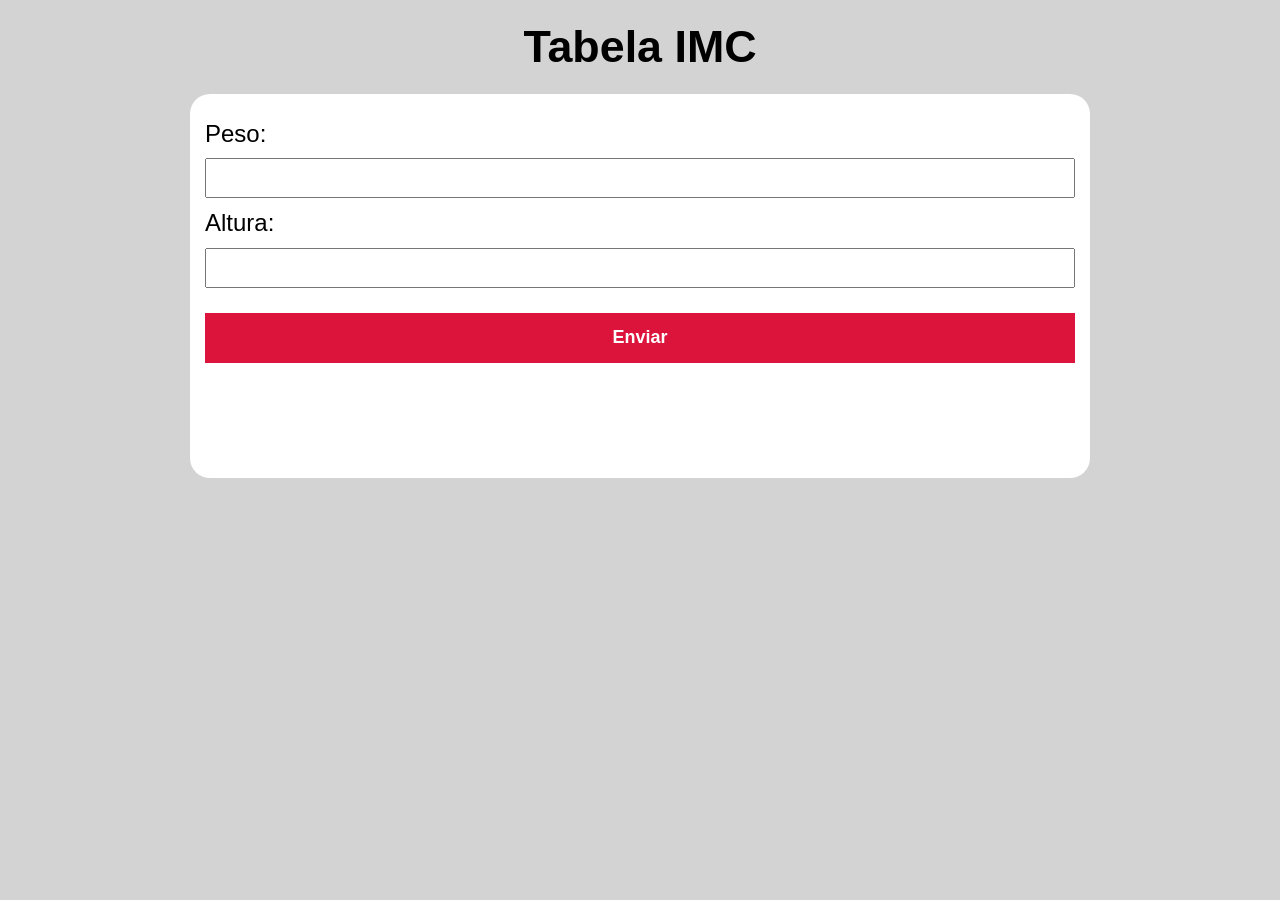
==== index.html @ 20fc3ce3 "att" ====
<!DOCTYPE html>
<html lang="pt-br">

<head>
    <meta charset="UTF-8">
    <meta http-equiv="X-UA-Compatible" content="IE=edge">
    <meta name="viewport" content="width=device-width, initial-scale=1.0">
    <link rel="stylesheet" href="assets/css/style.css">
    <title>Calcule seu IMC</title>
</head>

<body>
    <h1>Tabela IMC</h1>
    <form id="form1">
    <section id="container">
      
       
            <label for="peso">Peso:</label>
            <input type="text" name="peso" id="ipeso">
            <label for="altura">Altura:</label>
            <input type="text" name="altura" id="ialtura">
            <button id='butao' onclick="clicar()">Enviar</button>
        </form>
        <p id="resposta"></p>
        <p id="text"></p>
</section>

<script src="assets/js/script.js"></script>
</body>

</html>
---- assets/css/style.css ----
* {
    box-sizing:border-box;
    outline:0;
}

@import url('https://fonts.googleapis.com/css2?family=Montserrat:wght@500;600;700;800;900&family=Open+Sans:ital,wght@0,400;0,700;1,400&display=swap');


:root {
    --font01:'Montserrat', sans-serif;
    --font02: 'Open Sans', sans-serif;
}
body {
   
    background-color: lightgray;
    font-family:var(--font02);
    font-size:1.4em;
    line-height:1.5em;
    text-align:justify;
}

#container {
    max-width:100vh;
    padding:15px;
    margin: auto;
    border-radius:20px;
    margin-bottom:10px;
    background:#FFF;
    min-height:30vw;
}

h1 {
    text-align:center;
}
form, input, label, button {
    display:block;
    width:100%;
    height:100%;
   margin-top:8px;
}

form,input {
    font-size:24px;
    height:40px;
    padding:0 20px;
}

 input:focus {
    outline:1px solid crimson;
}
  
button {
    border:none;
    background-color:crimson;
    color:#FFF;
    height:50px;
    font-size:18px;
    font-weight:bold;
    cursor:pointer;
    margin-top:25px;
}

.paragrafo-resultado {
    background:red;
    color:white;
    font-weight:bold;
    padding:5px;
}
#resposta {
    text-align:center;
}
.ruim {
    background-color:red;
    padding:5px;
    color:white;
    text-align:center;
}

.bom {
    background-color:greenyellow;
    padding:5px;
    text-align:center;
    
}
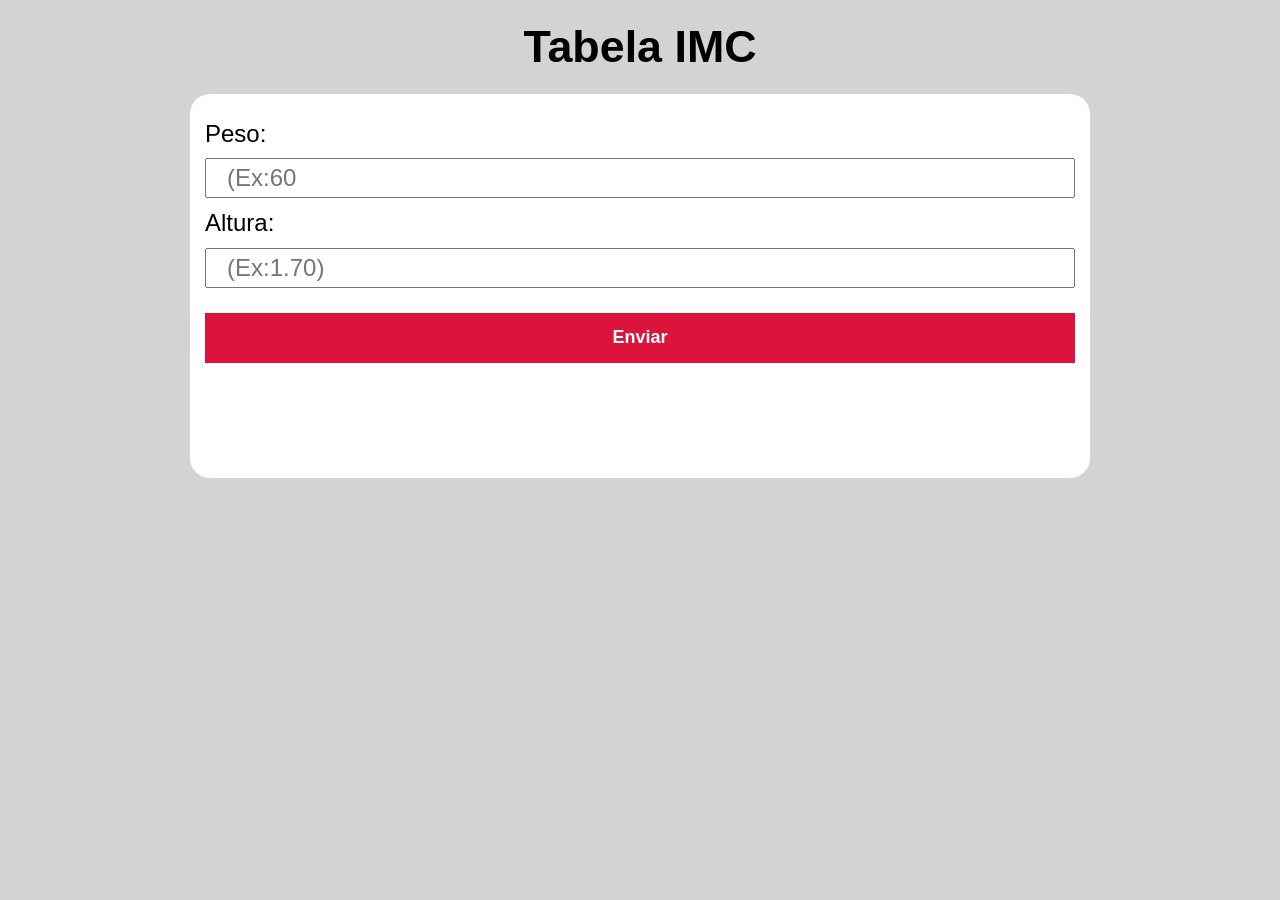
==== commit 81ec7fe6: "placeholder" ====
--- a/index.html
+++ b/index.html
@@ -16,9 +16,9 @@
       
        
             <label for="peso">Peso:</label>
-            <input type="text" name="peso" id="ipeso">
+            <input type="text" name="peso" id="ipeso" placeholder="(Ex:60">
             <label for="altura">Altura:</label>
-            <input type="text" name="altura" id="ialtura">
+            <input type="text" name="altura" id="ialtura" placeholder="(Ex:1.70)">
             <button id='butao' onclick="clicar()">Enviar</button>
         </form>
         <p id="resposta"></p>
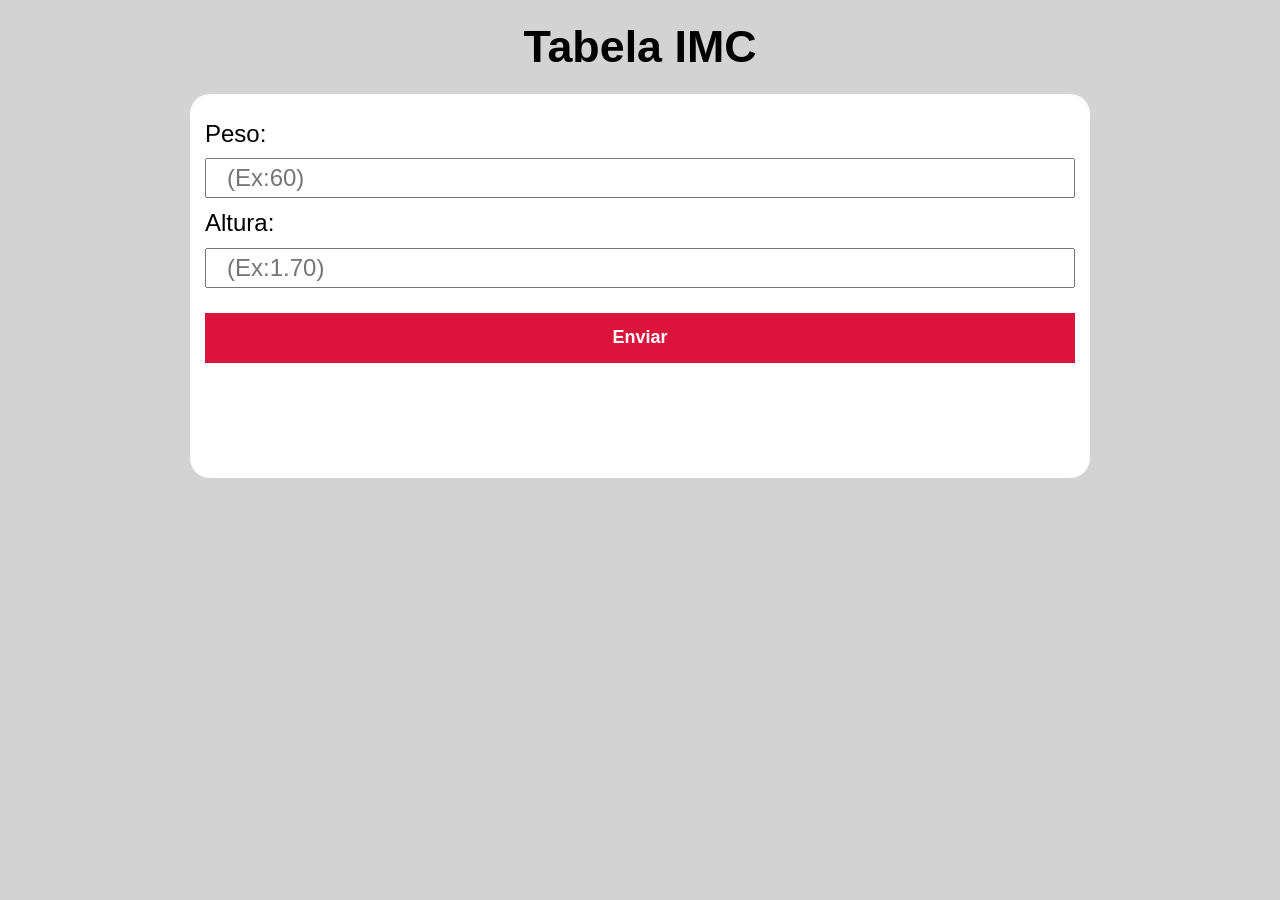
==== commit ed35b7cd: "ico" ====
--- a/index.html
+++ b/index.html
@@ -5,6 +5,7 @@
     <meta charset="UTF-8">
     <meta http-equiv="X-UA-Compatible" content="IE=edge">
     <meta name="viewport" content="width=device-width, initial-scale=1.0">
+    <link rel="shortcut icon" href="icon/favicon.ico" type="image/x-icon">
     <link rel="stylesheet" href="assets/css/style.css">
     <title>Calcule seu IMC</title>
 </head>
@@ -16,7 +17,7 @@
       
        
             <label for="peso">Peso:</label>
-            <input type="text" name="peso" id="ipeso" placeholder="(Ex:60">
+            <input type="text" name="peso" id="ipeso" placeholder="(Ex:60)">
             <label for="altura">Altura:</label>
             <input type="text" name="altura" id="ialtura" placeholder="(Ex:1.70)">
             <button id='butao' onclick="clicar()">Enviar</button>
